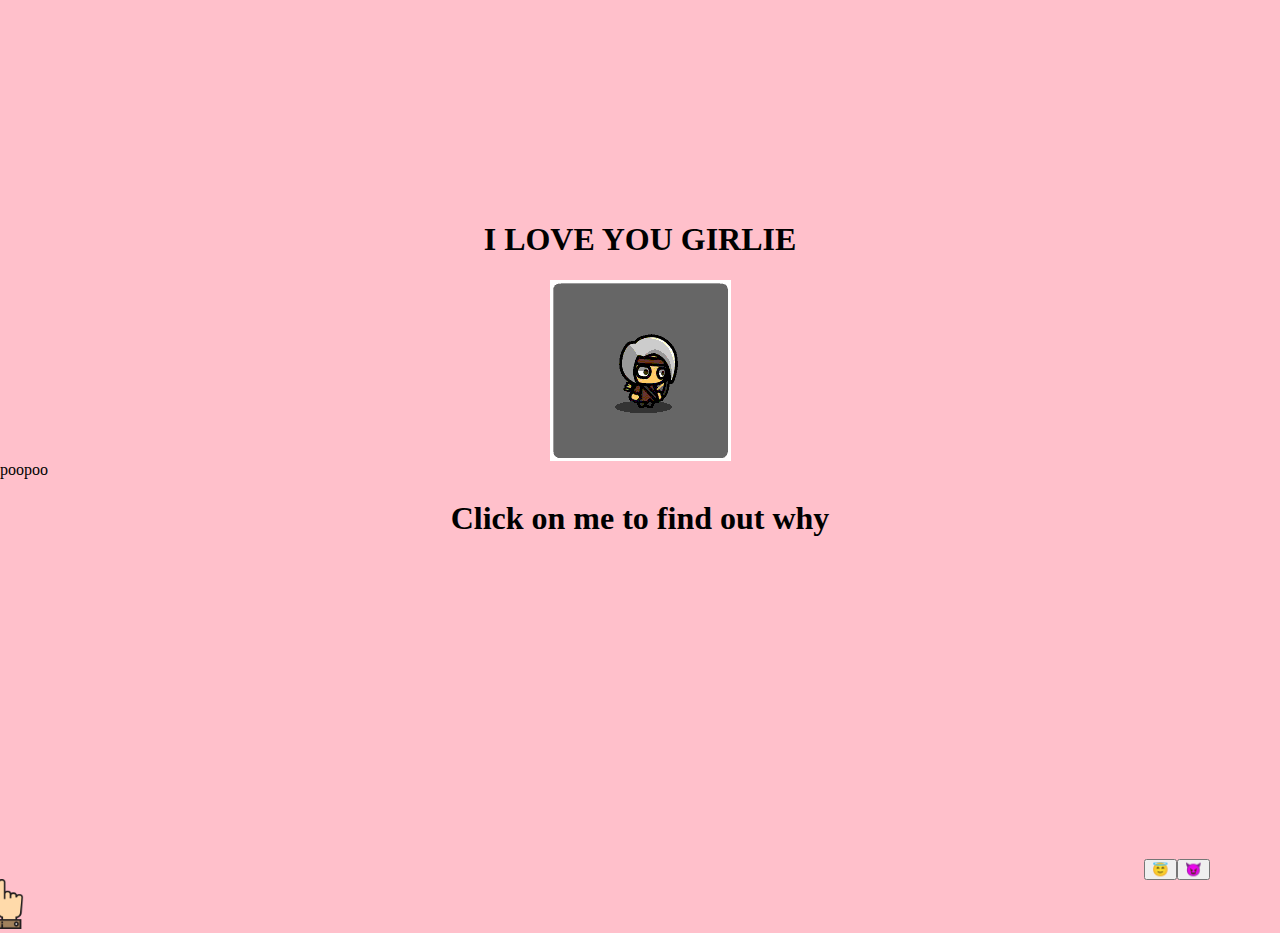
==== index.html @ 2f70ec7b "Initial commit" ====
<!DOCTYPE html>
    <html>
        <header>
            <meta charset="UTF-8">
            <meta name="viewport" content="width=device-width, initial-scale=1.0">        
            <link rel = "stylesheet" href = "general.css">
        </header>

        <body>
            <h1 class = "title"> I LOVE YOU GIRLIE</h1>

            <div class = "image">
                <img class = "gif" src = "trial.gif" onclick= "togglePopup()">
            </div>

            <div id="popup-container" class="message-container">
            </div>

            <div id = "trial"> poopoo </div>
        
            <h1 class = "description">Click on me to find out why</h1>

            <div class = "modes">
                <button> &#128519; </button>
                <button> <a href="unwholesome.html">&#128520; </a> </button>
            </div>

            <div class="custom-cursor"><img class = "pointer" src = "trialhand3.png"></div>

            <script src="script.js"></script>        

        </body>

    </html>
---- general.css ----
body {
    background-color: pink;
    margin: 0;
    overflow: hidden;
    cursor: none;
}

.custom-cursor {
    position: absolute;
    width: 20px;
    height: 20px;
    background-color: transparent;
    border: 2px solid transparent;
    border-radius: 50%;
    pointer-events: none;
}

.pointer {
    width:50px;
    margin-top: -3px;
    margin-left: -21px;
}

.image,
.title,
.description{
    display: flex;
    align-items: center;
    justify-content: center;
}

.title{
    padding-top:200px;
}

.modes{
    display: flex;
    align-items: center;
    justify-content: right;
    padding-top: 300px;
    padding-right: 70px;
}

a {
    text-decoration: none;
}

.popup-text {
    display: block;
    position: absolute;
    background-color: #f9f9f9;
    padding: 10px;
    border: 1px solid #ccc;
    border-radius: 5px;
    z-index: 1;
}

.message-container {
    position: absolute;
}

@keyframes floatAnimation {
    0% { transform: translate(0, 0); }
    25% { transform: translate(50px, -50px); }
    50% { transform: translate(100px, 0); }
    75% { transform: translate(50px, 50px); }
    100% { transform: translate(0, 0); }
}

.message {
    display: inline-block;
    background-color: #f9f9f9;
    padding: 10px;
    border: 1px solid #ccc;
    border-radius: 50%;
    margin: 5px;
    animation-name: floatAnimation;
    animation-duration: 4s;
    animation-iteration-count: infinite;
}

#trial {
    background-image: url('heartpng.png'); 
}
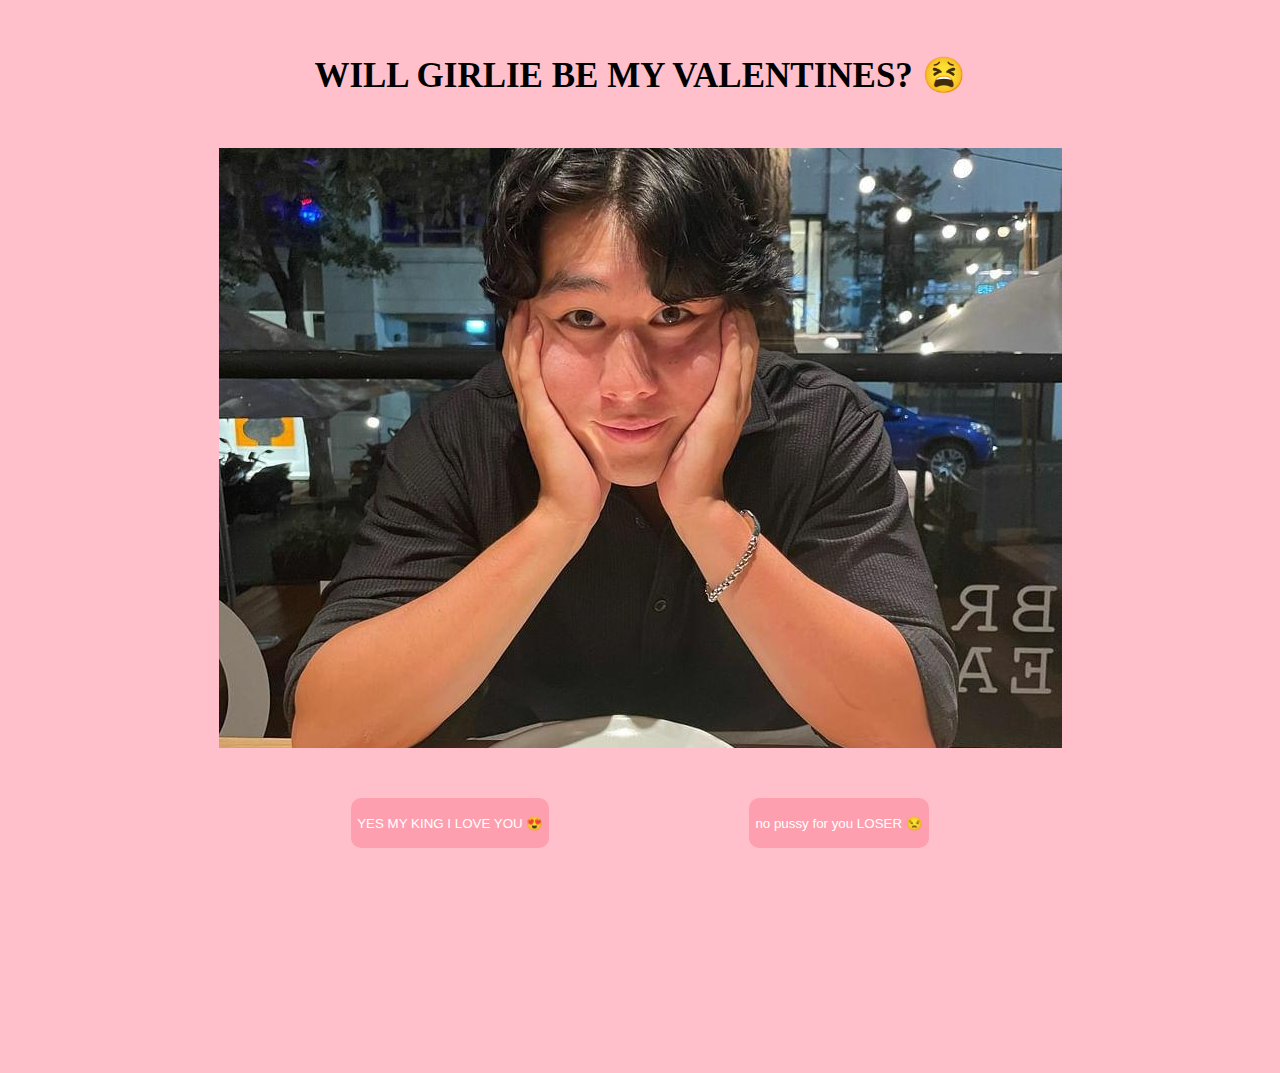
==== commit 088aff46: "Final" ====
--- a/index.html
+++ b/index.html
@@ -7,27 +7,25 @@
         </header>
 
         <body>
-            <h1 class = "title"> I LOVE YOU GIRLIE</h1>
+            <h1 class = "title"> WILL GIRLIE BE MY VALENTINES? &#128555;</h1>
 
             <div class = "image">
-                <img class = "gif" src = "trial.gif" onclick= "togglePopup()">
+                <!-- <img class = "gif" src = "Frontpage.jpg" onclick= "togglePopup()"> -->
+                <img class = "gif" src = "Frontpage.jpg">
+
             </div>
 
             <div id="popup-container" class="message-container">
             </div>
-
-            <div id = "trial"> poopoo </div>
         
-            <h1 class = "description">Click on me to find out why</h1>
-
             <div class = "modes">
-                <button> &#128519; </button>
-                <button> <a href="unwholesome.html">&#128520; </a> </button>
+                <button > <a href="success.html">YES MY KING I LOVE YOU</a> &#128525; </button>
+                <button> <a href="unwholesome.html">no pussy for you LOSER &#128530;</a> </button>
             </div>
 
-            <div class="custom-cursor"><img class = "pointer" src = "trialhand3.png"></div>
+            <!-- <div class="custom-cursor"><img class = "pointer" src = "trialhand3.png"></div> -->
 
-            <script src="script.js"></script>        
+            <!-- <script src="script.js"></script>         -->
 
         </body>
 
--- a/general.css
+++ b/general.css
@@ -1,24 +1,6 @@
 body {
     background-color: pink;
     margin: 0;
-    overflow: hidden;
-    cursor: none;
-}
-
-.custom-cursor {
-    position: absolute;
-    width: 20px;
-    height: 20px;
-    background-color: transparent;
-    border: 2px solid transparent;
-    border-radius: 50%;
-    pointer-events: none;
-}
-
-.pointer {
-    width:50px;
-    margin-top: -3px;
-    margin-left: -21px;
 }
 
 .image,
@@ -27,58 +9,40 @@
     display: flex;
     align-items: center;
     justify-content: center;
+    width: 100%;
+    height: 600px;
+    overflow: hidden;
 }
 
-.title{
-    padding-top:200px;
+.image {
+    margin-top: -250px;
+    background-size: cover;
+    background-position: center;
 }
 
-.modes{
+.title {
+    margin-top: -225px;
+    font-size: 35px;
+}
+
+.modes {
+    padding-top: 50px;
     display: flex;
     align-items: center;
-    justify-content: right;
-    padding-top: 300px;
-    padding-right: 70px;
+    justify-content: center;
+}
+
+button {
+    margin-right: 100px;
+    margin-left: 100px;
+    border: none;
+    border-radius: 10px;
+    height: 50px;
+    color: white;
+    background-color: rgb(253, 159, 175);
 }
 
 a {
+    color: white;
     text-decoration: none;
 }
-
-.popup-text {
-    display: block;
-    position: absolute;
-    background-color: #f9f9f9;
-    padding: 10px;
-    border: 1px solid #ccc;
-    border-radius: 5px;
-    z-index: 1;
-}
-
-.message-container {
-    position: absolute;
-}
-
-@keyframes floatAnimation {
-    0% { transform: translate(0, 0); }
-    25% { transform: translate(50px, -50px); }
-    50% { transform: translate(100px, 0); }
-    75% { transform: translate(50px, 50px); }
-    100% { transform: translate(0, 0); }
-}
-
-.message {
-    display: inline-block;
-    background-color: #f9f9f9;
-    padding: 10px;
-    border: 1px solid #ccc;
-    border-radius: 50%;
-    margin: 5px;
-    animation-name: floatAnimation;
-    animation-duration: 4s;
-    animation-iteration-count: infinite;
-}
-
-#trial {
-    background-image: url('heartpng.png'); 
-}
